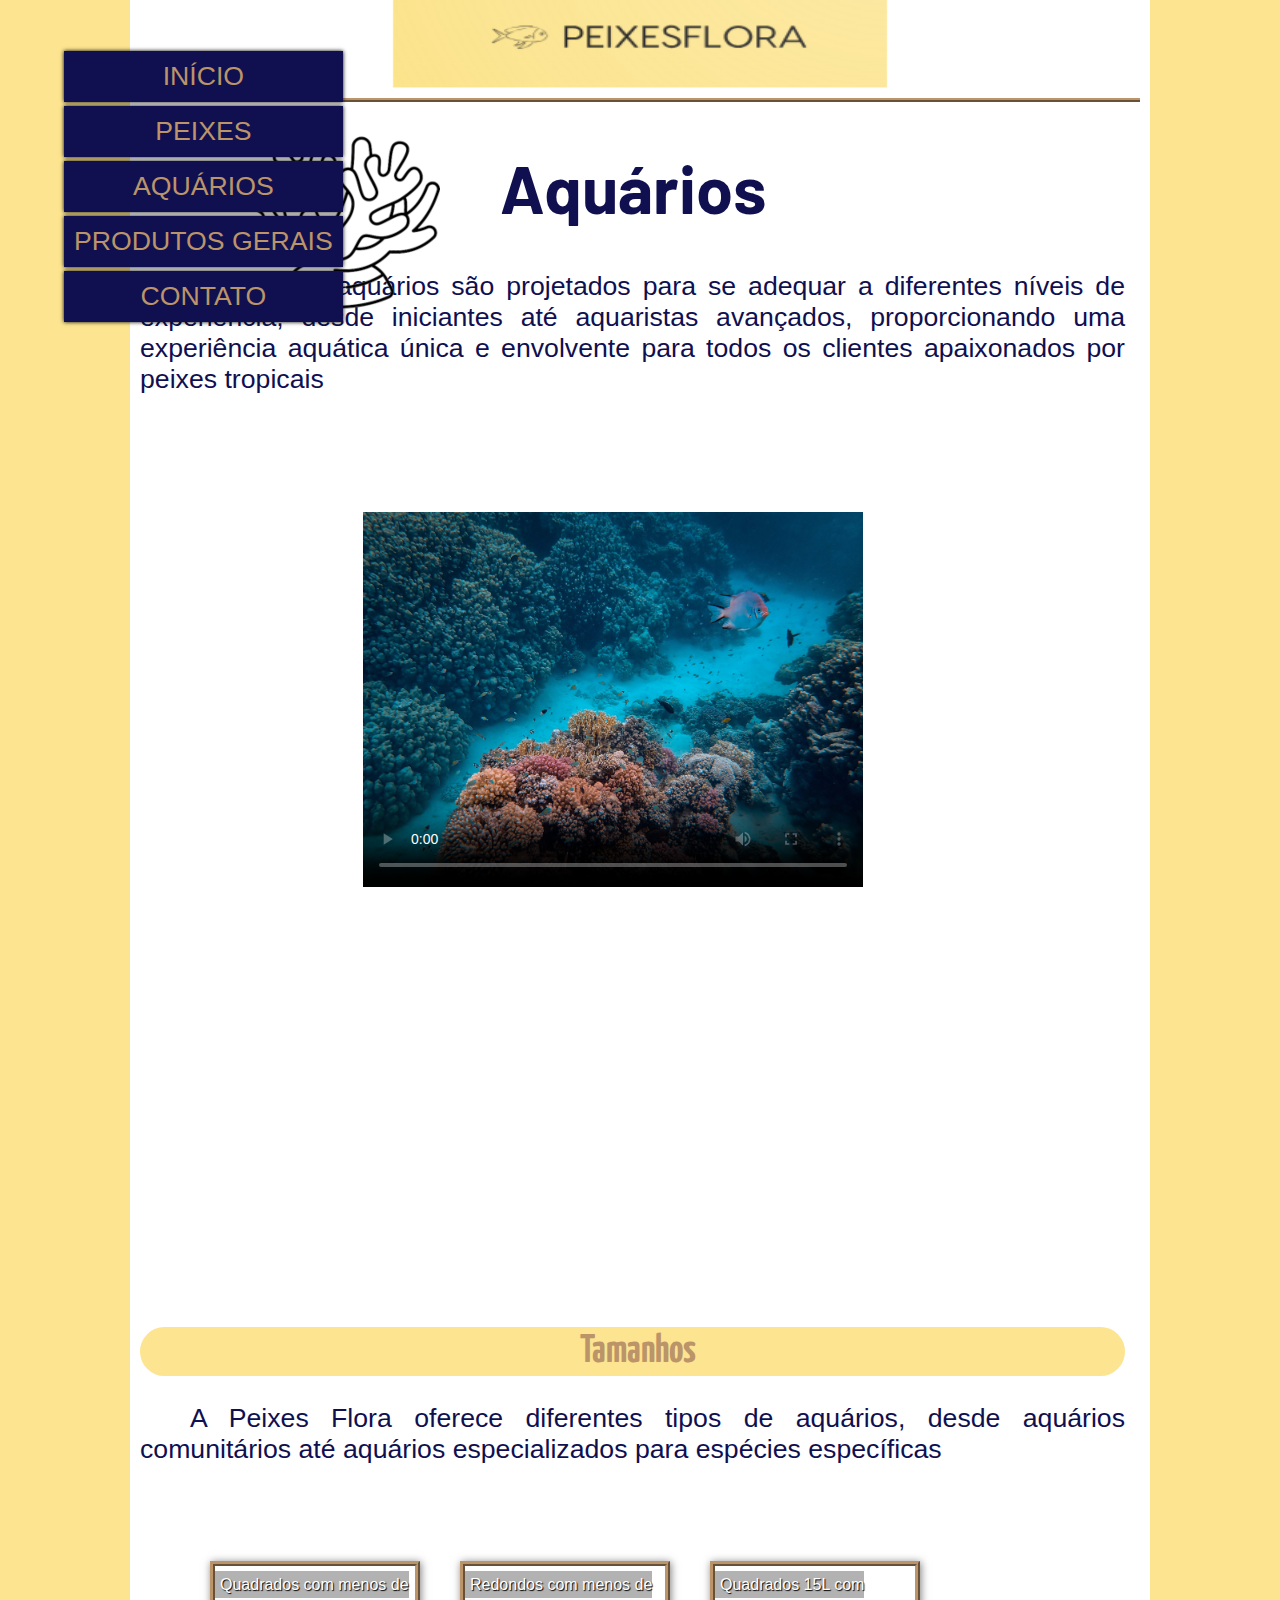
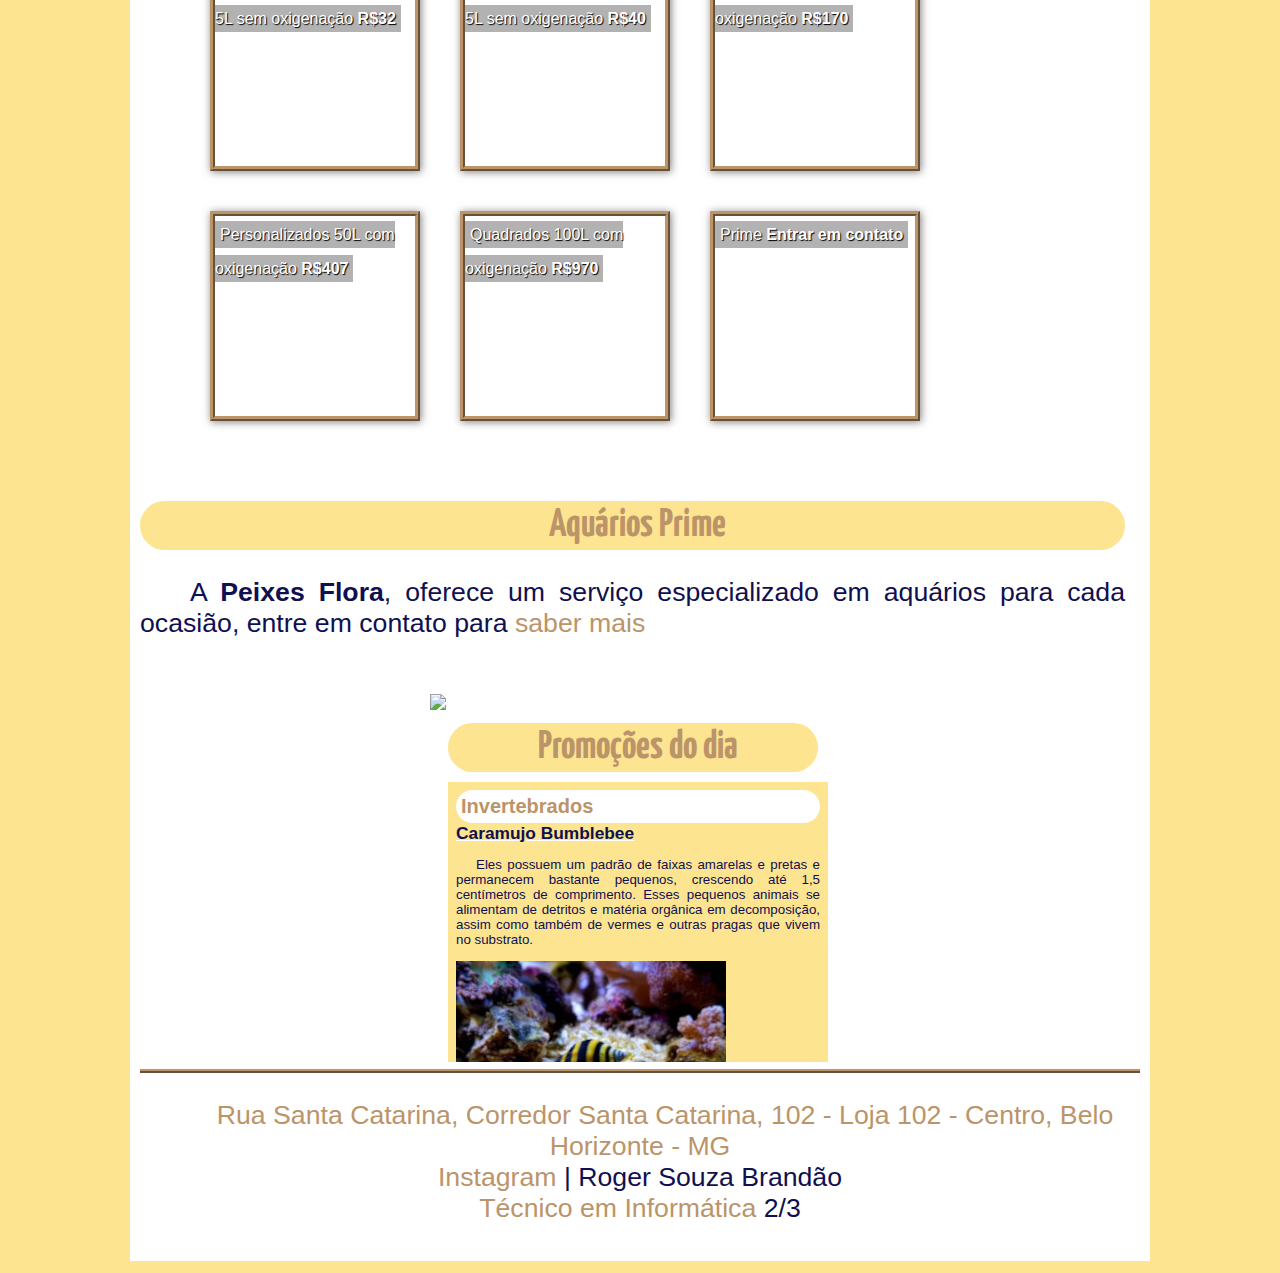
==== projeto_PeixesFlora/aquarios.html @ 28528de0 "Adicionei os arquivos html, css e js" ====
<!DOCTYPE html>
<html lang="pt-br">

<head>
    <meta charset="UTF-8">
    <meta http-equiv="X-UA-Compatible" content="IE=edge">
    <meta name="viewport" content="width=device-width, initial-scale=1.0">
    <title>Aquários</title>
    <link rel="stylesheet" type="text/css" href="_css/aquarios.css" />
    <script language="javascript" src="_javascript/funcoes.js"></script>
</head>

<body>
    <div id="Interface">
        <header id="cabecalho">
            <img src="_imagens/coralsf.png" id="icone">
            <!--MENUS-->
            <nav id="menus">
                <ul>
                    <li onmousemove="mudaFoto('_imagens/casasf.png')" onmouseout="mudaFoto('_imagens/coralsf.png')"><a
                            href="index.html">Início</a></li>
                    <li onmousemove="mudaFoto('_imagens/peixesf.png')" onmouseout="mudaFoto('_imagens/coralsf.png')"><a
                            href="peixes.html">Peixes</a></li>
                    <li onmousemove="mudaFoto('_imagens/aquariosf.png')" onmouseout="mudaFoto('_imagens/coralsf.png')">
                        <a href="aquarios.html">Aquários</a>
                    </li>
                    <li onmousemove="mudaFoto('_imagens/promocoessf.png')"
                        onmouseout="mudaFoto('_imagens/coralsf.png')"><a href="produtosgerais.html">Produtos Gerais</a>
                    </li>
                    <li onmousemove="mudaFoto('_imagens/ajudasf.png')" onmouseout="mudaFoto('_imagens/coralsf.png')"><a
                            href="contato.html">Contato</a></li>

                </ul>
            </nav>
        </header>

<article id="titulos">
        <section id="principal">
            
                <h1>Aquários</h1>
                <p>Na loja, os aquários são projetados para se adequar 
                    a diferentes níveis de experiência, desde iniciantes 
                    até aquaristas avançados, proporcionando uma experiência 
                    aquática única e envolvente para todos os clientes 
                    apaixonados por peixes tropicais</p>
                        <!--video coral com peixe em cima-->
                        <div id="comfoto">
                             <video id="video" controls="controls" poster="_imagens/mar.jpg">
                                <!-- <source src="_videos/videodomar.mp4" type="video/mp4"/> CASO QUEIRA COLOCAR UM VÍDEO LOCAL-->
                                Não foi possível carregar o vídeo
                            </video>
                             
                        </div><iframe width="560" id="video" height="315" src="https://www.youtube.com/embed/XVkADAwOXnU?si=fLQOfNM-LXoIdu4x" title="YouTube video player" frameborder="0" allow="accelerometer; autoplay; clipboard-write; encrypted-media; gyroscope; picture-in-picture; web-share" allowfullscreen></iframe>
                        
        
                    <h2>Tamanhos</h2>
                    <p>A Peixes Flora oferece diferentes tipos de aquários, desde aquários comunitários até aquários
                        especializados para espécies específicas</p>
                    <ul id="album-fotos">
                        <li id="foto01"><span>Quadrados com menos de 5L sem oxigenação <b>R$32</b></span></li>
                        <li id="foto02"><span>Redondos com menos de 5L sem oxigenação <b>R$40</b></span></li>
                        <li id="foto03"><span>Quadrados 15L
                             com oxigenação <b>R$170</b></span></li>
                        <li id="foto04"><span>Personalizados 50L com oxigenação <b>R$407</b></span></li>
                        <li id="foto05"><span>Quadrados 100L com oxigenação <b>R$970</b></span></li>
                        <li id="foto06"><span>Prime <b>Entrar em contato</b></span></li>
                    </ul>
                    
                    <h2>Aquários Prime</h2>
                    <p>A <b>Peixes Flora</b>, oferece um serviço especializado em aquários para cada ocasião, entre em contato para <a href="contato.html">saber mais</a></p>
                        <figure id="cosntru">
                            <img src="/_imagens/contruindo-aquario.jpg" width=400/>
                        </figure>
                                    <!-- a outra página -->
                        <section id="promocoes">
                            <h2>Promoções do dia</h2>
                            <iframe src="promocoes.html" name="janela" id="pagina"></iframe>
                            </section>
            </article>
        </section>
        <footer id="rodape">
            <p> <a href="https://www.google.com/maps/place/Armaz%C3%A9m+Central+-+Mercado+Central/@-19.9224999,-43.9435874,20z/data=!4m15!1m8!3m7!1s0xa69907f4ed6e2d:0xdf84d9c189e4db27!2sArmaz%C3%A9m+Central+-+Mercado+Central!8m2!3d-19.9224999!4d-43.9435874!10e5!16s%2Fg%2F11jg1ttntc!3m5!1s0xa69907f4ed6e2d:0xdf84d9c189e4db27!8m2!3d-19.9224999!4d-43.9435874!16s%2Fg%2F11jg1ttntc?entry=ttu"
                    target="_blank"> Rua Santa Catarina, Corredor Santa Catarina, 102 - Loja 102 -
                    Centro, Belo Horizonte - MG</a> </br> <a href="https://www.instagram.com/"
                    target="_blank">Instagram</a> | Roger Souza Brandão </br> <a
                    href="https://www.mg.senac.br/DocsAreasComuns/Portfolio_Digital_cursos.pdf" target="_blank">
                    Técnico em Informática</a> 2/3</p>
        </footer>
    </div>
</body>
</html>
---- projeto_PeixesFlora/_css/aquarios.css ----
/*fonte Barlow, Gloria Hallelujah  e Yanone Kaffeesatz*/
@import url('https://fonts.googleapis.com/css2?family=Barlow:wght@300&family=Gloria+Hallelujah&family=Oswald&family=Yanone+Kaffeesatz&display=swap');
/* Cor da página */
body{
    color:rgb(16, 16, 80);
    background-color: #fce490;
    font-family: Arial, sans-serif;
    font-size: 20pt;
}

/* LARGURA DO TEXTO NA PÁGINA */
div#Interface {
    width: 1000px; /*largura da página central*/
    background-color: #ffffff;
    margin: -20px auto 0px auto;
    box-shadow: px 0px 10px rgba(0,0,0,.5);
    padding: 10px 10px 10px 10px;
}

/*CABEÇALHO*/
header#cabecalho{
    border-bottom: 4px #BB9469 ridge; /*grossuro, cor e tipo*/
    height: 100px;
    background: url("../_imagens/logo2.png ") no-repeat 250px -80px;
    background-size: 500px 250px; 
}

/*POSIÇÃO DA IMAGEM do cabecalho (coral)*/
header#cabecalho img#icone {
    position: relative;
    left: 100px;
    top: 120px;
    width: 200px;
}

/* Formatação dos títulos*/
h2{
    text-align: center;
    font-family: Yanone Kaffeesatz;
   
}
h1{
    text-align: center;
    font-family: Barlow;
    font-size: 50pt;
}

h3{
    text-align: center;
    font-family: Yanone Kaffeesatz;
}
p{
    text-align: justify;
    text-indent: 50px;
}


/* Borda da página */
figure.imagens-borda{
    border:8px ridge #BB9469;
    box-shadow: 1px 1px 20px black;
}
figure.imagens-borda img{
    width: 50%;
    height: 100%;
}

/*MENUS*/
nav#menus{
    display: block;
}

nav#menus a{
    color: #BB9469;
    text-decoration: none; /*tira o sublinhado*/
}

nav#menus li{
    display: block;
    background-color:rgb(16, 16, 80);
    padding: 10px;
    margin: 4px;
    box-shadow: 0px 0px 4px black;
    transition: background-color 1s; /*coloca transição*/
    text-align: center;
}

nav#menus ul{
    list-style: none;
    text-transform:uppercase ;
    position: absolute;
    top: 20px;
    left: 20px;
    
}

nav#menus li:hover {
    background-color: #fce490;
    text-decoration: none;
}

/*CONFIGURANDO SEPARAÇÕES*/
/*lateral*/

/*principal*/
section#principal{
    display:block;
    width: -1px;
    float: left;
    padding-right: 15px;
}
/*rodape da página*/
footer#rodape{
    clear: both;
    border-top: 4px ridge #BB9469;
}
footer#rodape p{
    text-align: center;
}

/*formatação de Links (principalmente do rodapé)*/
a{
    text-align:center;
    color: #BB9469;
    text-decoration: none; /*tira o sublinhado*/
}
a:hover{
    text-decoration: underline; /*tira o sublinhado*/
}

/*formatação de títulos importantes*/
article#titulos h2{
    color: #BB9469;
    font-size: 30pt;
    background-color: #fce490;
    padding: 5px 0px 5px 10px;
    margin: 10px 0px 10px 0px;
    border-radius: 30px;
}

/*ESTILO DO IFRAME DAS PROMOÇOES*/
section#promocoes{
    width: 370px;
    margin:auto;
}
iframe#pagina{
    width: 380px;
    height: 280px;
    border: none;
    overflow: hidden;
}
/* barra de rolagem */
iframe#pagina::-webkit-scrollbat{
    display: none;
}

/*ALBUM DE FOTOS*/
ul#album-fotos{
    width: 700;
    margin: 0 auto;
    padding: 50px;
    overflow: hidden;
    list-style: none; /*tira os pontinhos da lista*/
}

ul#album-fotos li{
    float:left;
    width: 200px;
    height: 200px;
    margin: 20px;
    border: 5px ridge #BB9469;
    background-color: #ffffff;
    box-shadow: 1px 1px 8px rgba(0,0,0,.5);
    -webkit-transition: all .4s ease-in;
}
/*colocando as fotos*/
ul#album-fotos li#foto01{
    background: url('/_imagens/aquario-p.PNG') no-repeat;
    background-position: 50% 50%;
    background-size: 200px 200px;
    background-color: #ffffff;
}
ul#album-fotos li#foto02{
    background: url('/_imagens/aquario-m.jpg') no-repeat;
    background-position: 50% 50%;
    background-size: 200px 200px;
    background-color: #ffffff;
}
ul#album-fotos li#foto03{
    background: url('/_imagens/aquario-g.jpg') no-repeat;
    background-position: 50% 50%;
    background-size: 200px 200px;
    background-color: #ffffff;
}
ul#album-fotos li#foto04{
    background: url('/_imagens/aquario-gg.jpg') no-repeat;
    background-position: 50% 50%;
    background-size: 200px 200px;
    background-color: #ffffff;
}
ul#album-fotos li#foto05{
    background: url('/_imagens/aquario-xg.jpg') no-repeat;
    background-position: 50% 50%;
    background-size: 200px 200px;
    background-color: #ffffff;
}
ul#album-fotos li#foto06{
    background: url('/_imagens/contratar.jpg') no-repeat;
    background-position: 50% 50%;
    background-size: 200px 200px;
    background-color: #ffffff;
}
/*configurando texto*/
ul#album-fotos li span{
    opacity: 1;
    color: #ffffff;
    text-shadow: 1px 1px 1px #000000;
    background-color: rgba(0,0,0,.3);
    font-size: 12pt;
    line-height: 30px; /*posição do texto*/
    padding: 5px;
}

ul#album-fotos li:hover span{
    opacity: 1;
}


/*configurando como ficará com zoom*/
ul#album-fotos li#foto01:hover {
    background-position: 0px 0px;
    background-size: 200px 200px;
}
ul#album-fotos li#foto02:hover {
    background-position: 0px 0px;
    background-size: 200px 200px;
}
ul#album-fotos li#foto03:hover {
    background-position: 0px 0px;
    background-size: 200px 200px;
}
ul#album-fotos li#foto04:hover {
    background-position: 0px 0px;
    background-size: 200px 200px;
}
ul#album-fotos li#foto05:hover {
    background-position: 0px 0px;
    background-size: 200px 200px;
}
ul#album-fotos li#foto06:hover {
    background-position: 0px 0px;
    background-size: 200px 200px;
}

/*escala do zomm*/
ul#album-fotos li:hover {
    -webkit-transform: scale(1.5);
}

/*VIDEO DO MAR NA FOTO DO MAR*/
div#comfoto{
    width: 900px;
    height: 580px;
    margin: auto;
    background: url("/_imagens/mar.jpg") no-repeat;
}
/*posição da imagem*/
video#video{
    display: block;
    position: relative;
    left: 180px;
    top: 90px;
    width: 500px;
}

/*POSIÇAO VÍDEO do yt EM CIMA DO MAR*/
  iframe#video {
    display: block;
    position: relative;
    left: 80px;
    top: -450px;
    width: 800px;
}

/*IMAGENS*/
figure#cosntru{
    position: relative;
    left: 250px;
    top:20px;
}
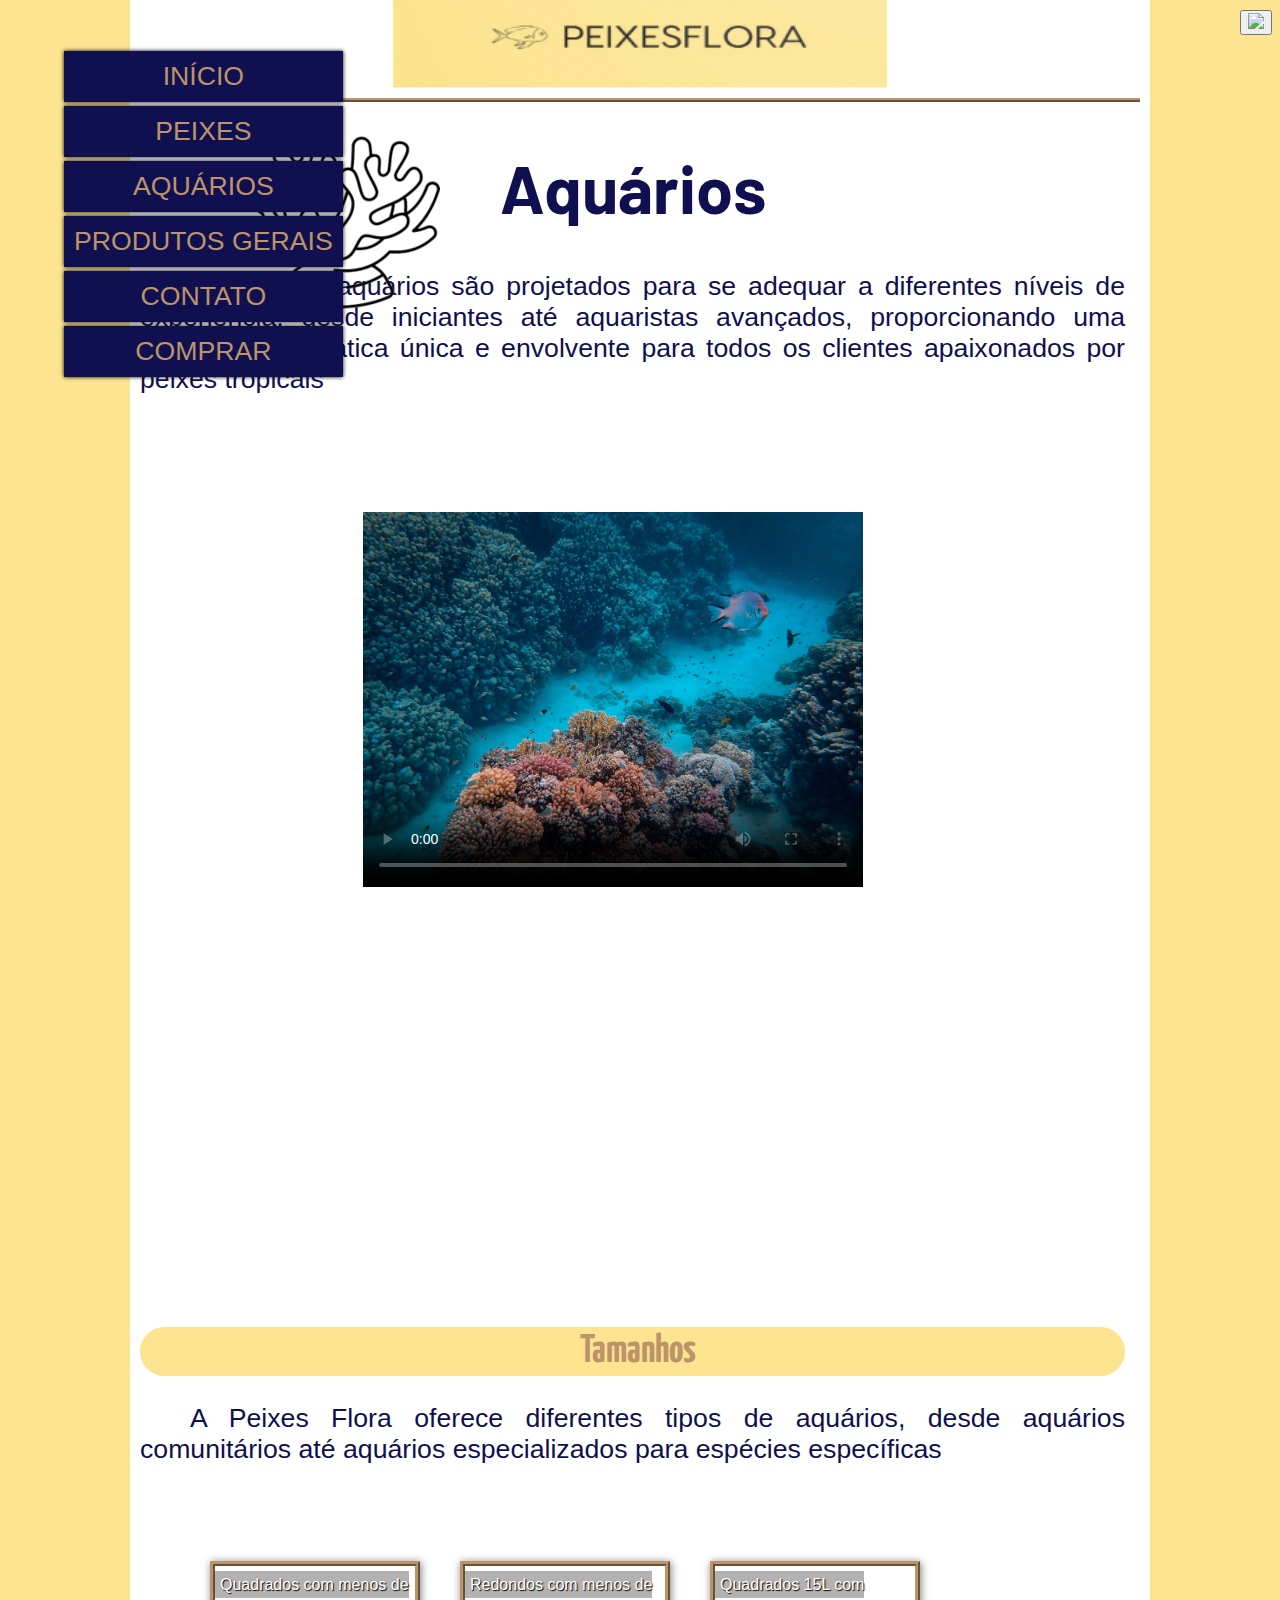
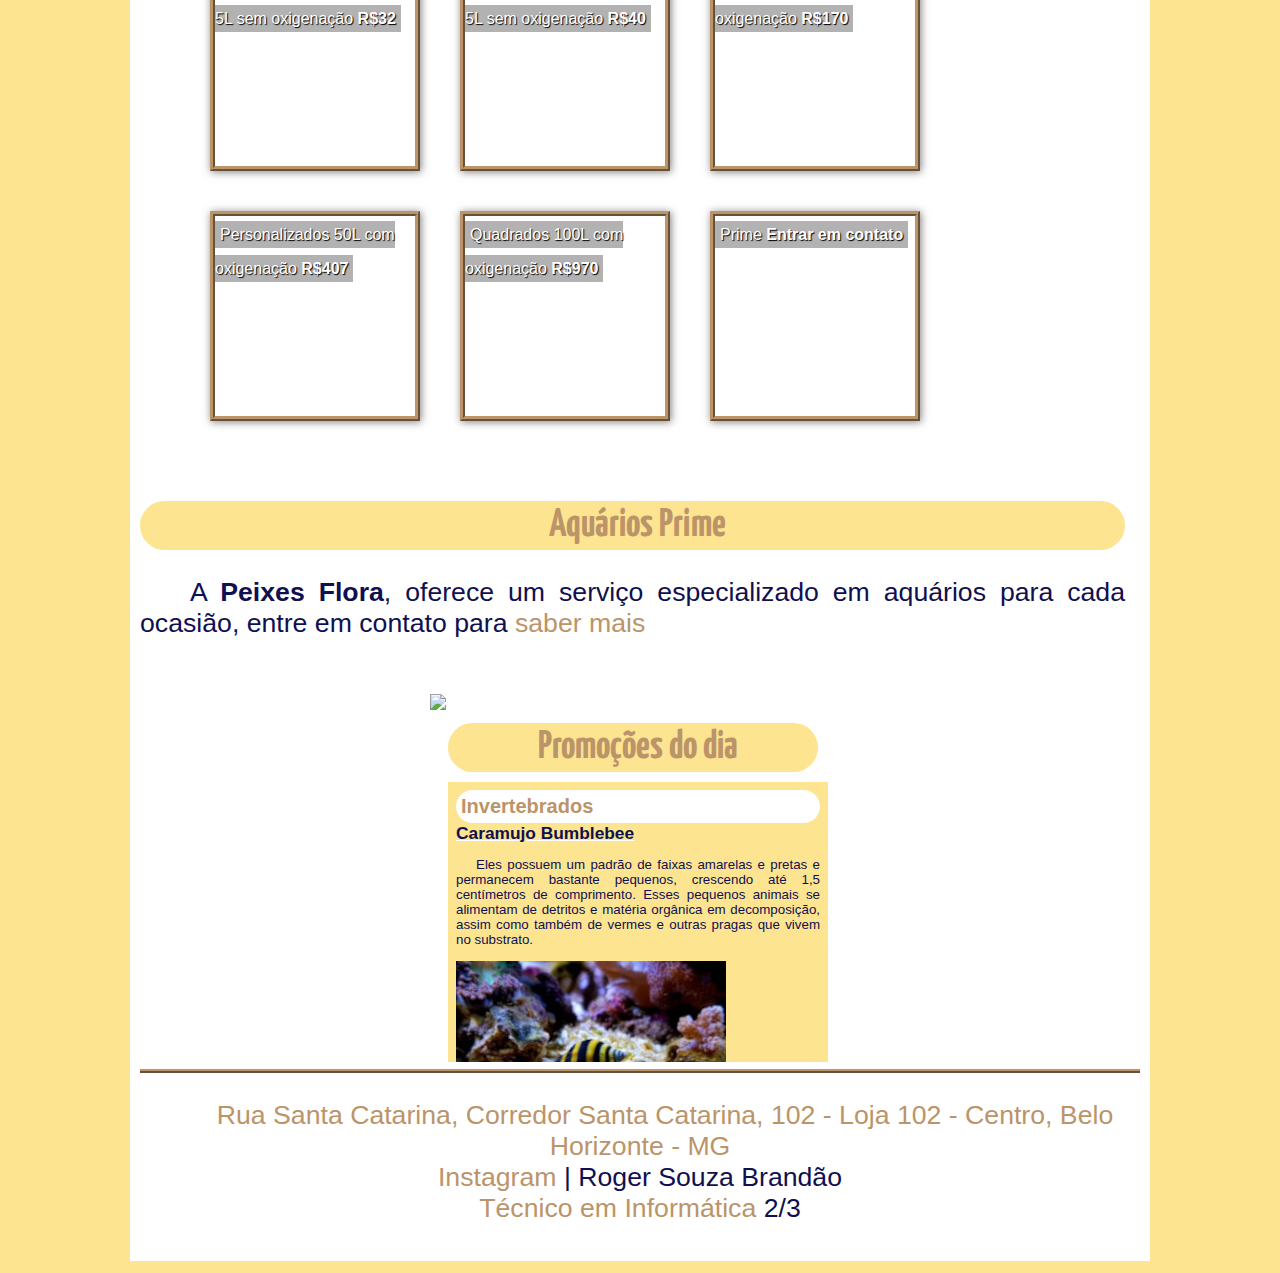
==== commit d18dcf75: "add updates" ====
--- a/projeto_PeixesFlora/aquarios.html
+++ b/projeto_PeixesFlora/aquarios.html
@@ -29,54 +29,72 @@
                     </li>
                     <li onmousemove="mudaFoto('_imagens/ajudasf.png')" onmouseout="mudaFoto('_imagens/coralsf.png')"><a
                             href="contato.html">Contato</a></li>
+                    <li onmousemove="mudaFoto('_imagens/promocoessf.png')"
+                        onmouseout="mudaFoto('_imagens/coralsf.png')"><a href="comprar.html">Comprar</a></li>
 
                 </ul>
+                <div class="cadastro">
+                    <button class="usuario">
+                        <img src="/_imagens/boneco-login.png" onclick="abre()"  />
+                    </button>
+                    <script>
+                        function abre(){
+                        window.location.href='cadastro.php/';
+                        }
+                    
+                    </script>
+                </div>
             </nav>
         </header>
 
-<article id="titulos">
-        <section id="principal">
-            
+        <article id="titulos">
+            <section id="principal">
+
                 <h1>Aquários</h1>
-                <p>Na loja, os aquários são projetados para se adequar 
-                    a diferentes níveis de experiência, desde iniciantes 
-                    até aquaristas avançados, proporcionando uma experiência 
-                    aquática única e envolvente para todos os clientes 
+                <p>Na loja, os aquários são projetados para se adequar
+                    a diferentes níveis de experiência, desde iniciantes
+                    até aquaristas avançados, proporcionando uma experiência
+                    aquática única e envolvente para todos os clientes
                     apaixonados por peixes tropicais</p>
-                        <!--video coral com peixe em cima-->
-                        <div id="comfoto">
-                             <video id="video" controls="controls" poster="_imagens/mar.jpg">
-                                <!-- <source src="_videos/videodomar.mp4" type="video/mp4"/> CASO QUEIRA COLOCAR UM VÍDEO LOCAL-->
-                                Não foi possível carregar o vídeo
-                            </video>
-                             
-                        </div><iframe width="560" id="video" height="315" src="https://www.youtube.com/embed/XVkADAwOXnU?si=fLQOfNM-LXoIdu4x" title="YouTube video player" frameborder="0" allow="accelerometer; autoplay; clipboard-write; encrypted-media; gyroscope; picture-in-picture; web-share" allowfullscreen></iframe>
-                        
-        
-                    <h2>Tamanhos</h2>
-                    <p>A Peixes Flora oferece diferentes tipos de aquários, desde aquários comunitários até aquários
-                        especializados para espécies específicas</p>
-                    <ul id="album-fotos">
-                        <li id="foto01"><span>Quadrados com menos de 5L sem oxigenação <b>R$32</b></span></li>
-                        <li id="foto02"><span>Redondos com menos de 5L sem oxigenação <b>R$40</b></span></li>
-                        <li id="foto03"><span>Quadrados 15L
-                             com oxigenação <b>R$170</b></span></li>
-                        <li id="foto04"><span>Personalizados 50L com oxigenação <b>R$407</b></span></li>
-                        <li id="foto05"><span>Quadrados 100L com oxigenação <b>R$970</b></span></li>
-                        <li id="foto06"><span>Prime <b>Entrar em contato</b></span></li>
-                    </ul>
-                    
-                    <h2>Aquários Prime</h2>
-                    <p>A <b>Peixes Flora</b>, oferece um serviço especializado em aquários para cada ocasião, entre em contato para <a href="contato.html">saber mais</a></p>
-                        <figure id="cosntru">
-                            <img src="/_imagens/contruindo-aquario.jpg" width=400/>
-                        </figure>
-                                    <!-- a outra página -->
-                        <section id="promocoes">
-                            <h2>Promoções do dia</h2>
-                            <iframe src="promocoes.html" name="janela" id="pagina"></iframe>
-                            </section>
-            </article>
+                <!--video coral com peixe em cima-->
+                <div id="comfoto">
+                    <video id="video" controls="controls" poster="_imagens/mar.jpg">
+                        <!-- <source src="_videos/videodomar.mp4" type="video/mp4"/> CASO QUEIRA COLOCAR UM VÍDEO LOCAL-->
+                        Não foi possível carregar o vídeo
+                    </video>
+
+                </div><iframe width="560" id="video" height="315"
+                    src="https://www.youtube.com/embed/XVkADAwOXnU?si=fLQOfNM-LXoIdu4x" title="YouTube video player"
+                    frameborder="0"
+                    allow="accelerometer; autoplay; clipboard-write; encrypted-media; gyroscope; picture-in-picture; web-share"
+                    allowfullscreen></iframe>
+
+
+                <h2>Tamanhos</h2>
+                <p>A Peixes Flora oferece diferentes tipos de aquários, desde aquários comunitários até aquários
+                    especializados para espécies específicas</p>
+                <ul id="album-fotos">
+                    <li id="foto01"><span>Quadrados com menos de 5L sem oxigenação <b>R$32</b></span></li>
+                    <li id="foto02"><span>Redondos com menos de 5L sem oxigenação <b>R$40</b></span></li>
+                    <li id="foto03"><span>Quadrados 15L
+                            com oxigenação <b>R$170</b></span></li>
+                    <li id="foto04"><span>Personalizados 50L com oxigenação <b>R$407</b></span></li>
+                    <li id="foto05"><span>Quadrados 100L com oxigenação <b>R$970</b></span></li>
+                    <li id="foto06"><span>Prime <b>Entrar em contato</b></span></li>
+                </ul>
+
+                <h2>Aquários Prime</h2>
+                <p>A <b>Peixes Flora</b>, oferece um serviço especializado em aquários para cada ocasião, entre em
+                    contato para <a href="contato.html">saber mais</a></p>
+                <figure id="cosntru">
+                    <img src="/_imagens/contruindo-aquario.jpg" width=400 />
+                </figure>
+                <!-- a outra página -->
+                <section id="promocoes">
+                    <h2>Promoções do dia</h2>
+                    <iframe src="promocoes.html" name="janela" id="pagina"></iframe>
+                </section>
+        </article>
         </section>
         <footer id="rodape">
             <p> <a href="https://www.google.com/maps/place/Armaz%C3%A9m+Central+-+Mercado+Central/@-19.9224999,-43.9435874,20z/data=!4m15!1m8!3m7!1s0xa69907f4ed6e2d:0xdf84d9c189e4db27!2sArmaz%C3%A9m+Central+-+Mercado+Central!8m2!3d-19.9224999!4d-43.9435874!10e5!16s%2Fg%2F11jg1ttntc!3m5!1s0xa69907f4ed6e2d:0xdf84d9c189e4db27!8m2!3d-19.9224999!4d-43.9435874!16s%2Fg%2F11jg1ttntc?entry=ttu"
@@ -88,4 +106,5 @@
         </footer>
     </div>
 </body>
+
 </html>--- a/projeto_PeixesFlora/_css/aquarios.css
+++ b/projeto_PeixesFlora/_css/aquarios.css
@@ -287,4 +287,9 @@
     position: relative;
     left: 250px;
     top:20px;
+}
+.usuario{
+    position: relative;
+    left: 1100px;
+    top:-200px;
 }